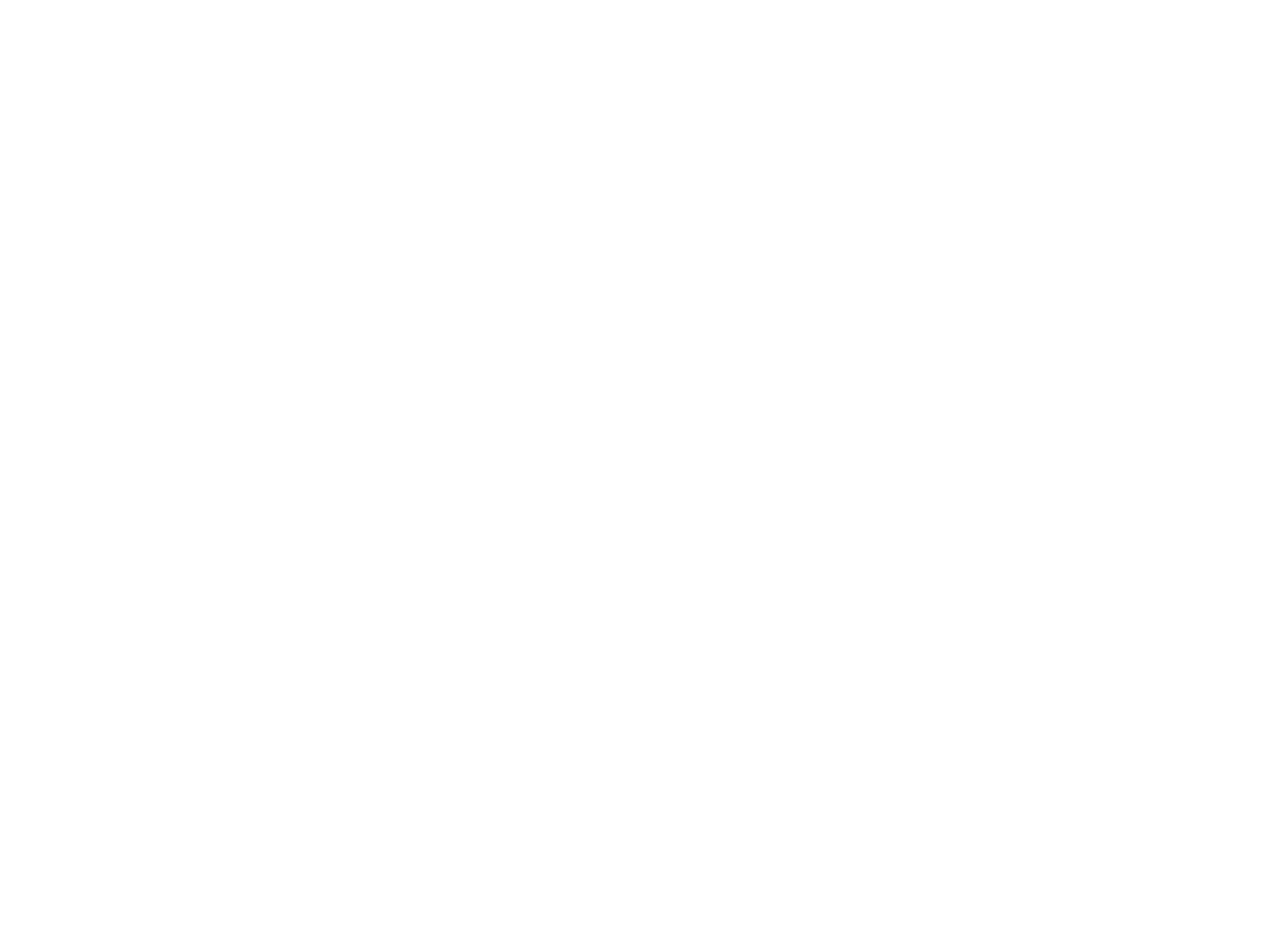
==== index.html @ defd7f1f "tic-tac-toe 1.0.0, awaiting for bug fix" ====
<!DOCTYPE html>
<html lang="en">
<head>
  <meta charset="UTF-8">
  <meta name="viewport" content="width=device-width, initial-scale=1.0">
  <meta http-equiv="X-UA-Compatible" content="ie=edge">
  <link href="https://fonts.googleapis.com/css?family=Orbitron" rel="stylesheet">
  <link rel="stylesheet" href="CSS/style.css">
  <title>TIC-TAC-TOE</title>
</head>
<body>
  <h1>TIC-TAC-TOE</h1>
  <h3>battleground</h3>
  <a href="pvp/pvp.html"><div class='menu' id='hoverSound'>PvP</div></a>
  <br>
  <a href="instruction.html"><div class='menu'  id='hoverSound2'>Instruction</div></a>
  <br>
  <footer>
  <div class='end'><a href="https://twitter.com/Kukaheadla" class="twitter-follow-button" data-show-count="false">Follow @Kukaheadla</a><script async src="//platform.twitter.com/widgets.js" charset="utf-8"></script></div>
  <p>&copy Kukaheadla</p>

  </footer>
</body>

<script
  src="https://code.jquery.com/jquery-3.1.1.js"
  integrity="sha256-16cdPddA6VdVInumRGo6IbivbERE8p7CQR3HzTBuELA="
  crossorigin="anonymous"></script>
<script>
window.twttr = (function(d, s, id) {
  var js, fjs = d.getElementsByTagName(s)[0],
    t = window.twttr || {};
  if (d.getElementById(id)) return t;
  js = d.createElement(s);
  js.id = id;
  js.src = "https://platform.twitter.com/widgets.js";
  fjs.parentNode.insertBefore(js, fjs);

  t._e = [];
  t.ready = function(f) {
    t._e.push(f);
  };

  return t;
}(document, "script", "twitter-wjs"));

function play(){
     var audio = document.getElementById("audio");
     audio.play();
               }



$("#hoverSound").mouseenter(function() {
  new Audio('audio/beep.mp3').play()
});

$("#hoverSound2").mouseenter(function() {
  new Audio('audio/beep.mp3').play()
});

$("#hoverSound").mousedown(function() {
  new Audio('audio/gun.mp3').play()
});

$("#hoverSound2").mousedown(function() {
  new Audio('audio/gun.mp3').play()
});

</script>
</html>
---- CSS/style.css ----
*{
  font-family: 'Orbitron', sans-serif;
  color: white;
}

h1{
  text-align:center;
  margin-bottom: -19px;
}

h3 {
  text-align:center;
  padding-left: 126px;
}

body {

  background-image: url('https://content.pulse.ea.com/content/battlefield-portal/en_US/news/battlefield-1/fall-update-battlefield-1/_jcr_content/featuredImage/renditions/rendition1.img.jpg');
  background-size: cover;
  background-repeat:   no-repeat;
  height: 100vh
  /*text-align: center;*/

}

.menu{
  padding-top: 9px;
  margin: 0 auto;
  text-align: center;
  border: 1px solid white;
  border-radius: 8px;
  height:26px;
  width: 150px;

}

.menu:hover {
  background-color: white;
  color: black;
}
.end{
  text-align:center;
}

footer {
  text-align: center;
  margin-top: 320px;
}

p{
  font-size: 8px;
}

a{
  text-decoration:none;
}

.gridPlacer {
  width: 12px;
}

li{
  margin:12px;
}

#bullet {
  width: 18px;
}

ol{
  max-width: 608px;
}

@media (max-device-width: 320px){

  footer{
    margin-top: 120px;
  }
  li{
    color: black;
  }
}
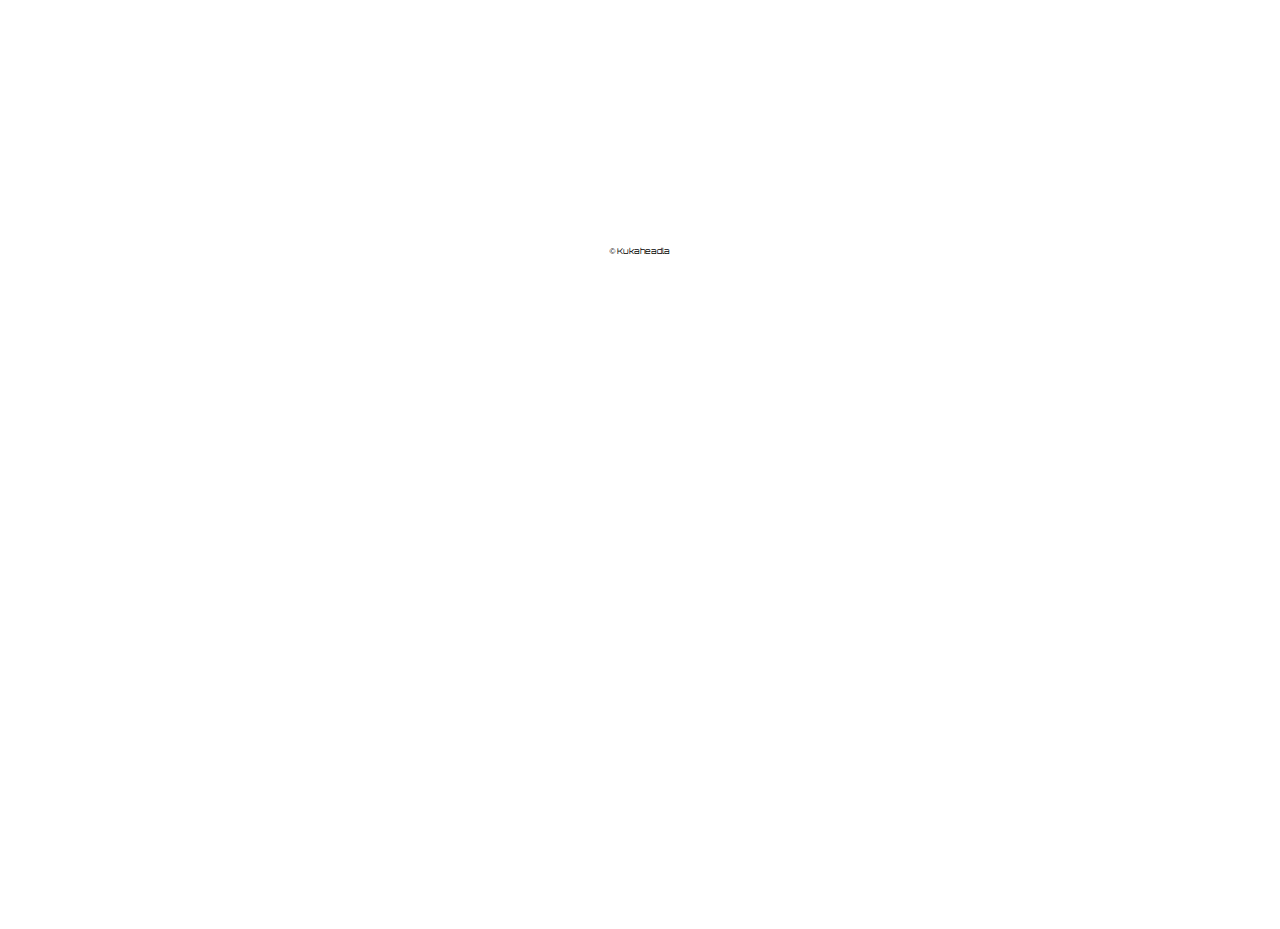
==== commit 100fc592: "UI fix, ver 1.1.3" ====
--- a/index.html
+++ b/index.html
@@ -15,11 +15,10 @@
   <br>
   <a href="instruction.html"><div class='menu'  id='hoverSound2'>Instruction</div></a>
   <br>
-  <footer>
+
   <div class='end'><a href="https://twitter.com/Kukaheadla" class="twitter-follow-button" data-show-count="false">Follow @Kukaheadla</a><script async src="//platform.twitter.com/widgets.js" charset="utf-8"></script></div>
   <p>&copy Kukaheadla</p>
 
-  </footer>
 </body>
 
 <script
--- a/CSS/style.css
+++ b/CSS/style.css
@@ -49,6 +49,8 @@
 
 p{
   font-size: 8px;
+  text-align: center;
+  color: black;
 }
 
 a{
@@ -80,3 +82,13 @@
     color: black;
   }
 }
+
+@media (max-device-height: 420px) {
+  body{
+    height: 100vh;
+  }
+
+  footer{
+    margin-top: 32px;
+  }
+}
